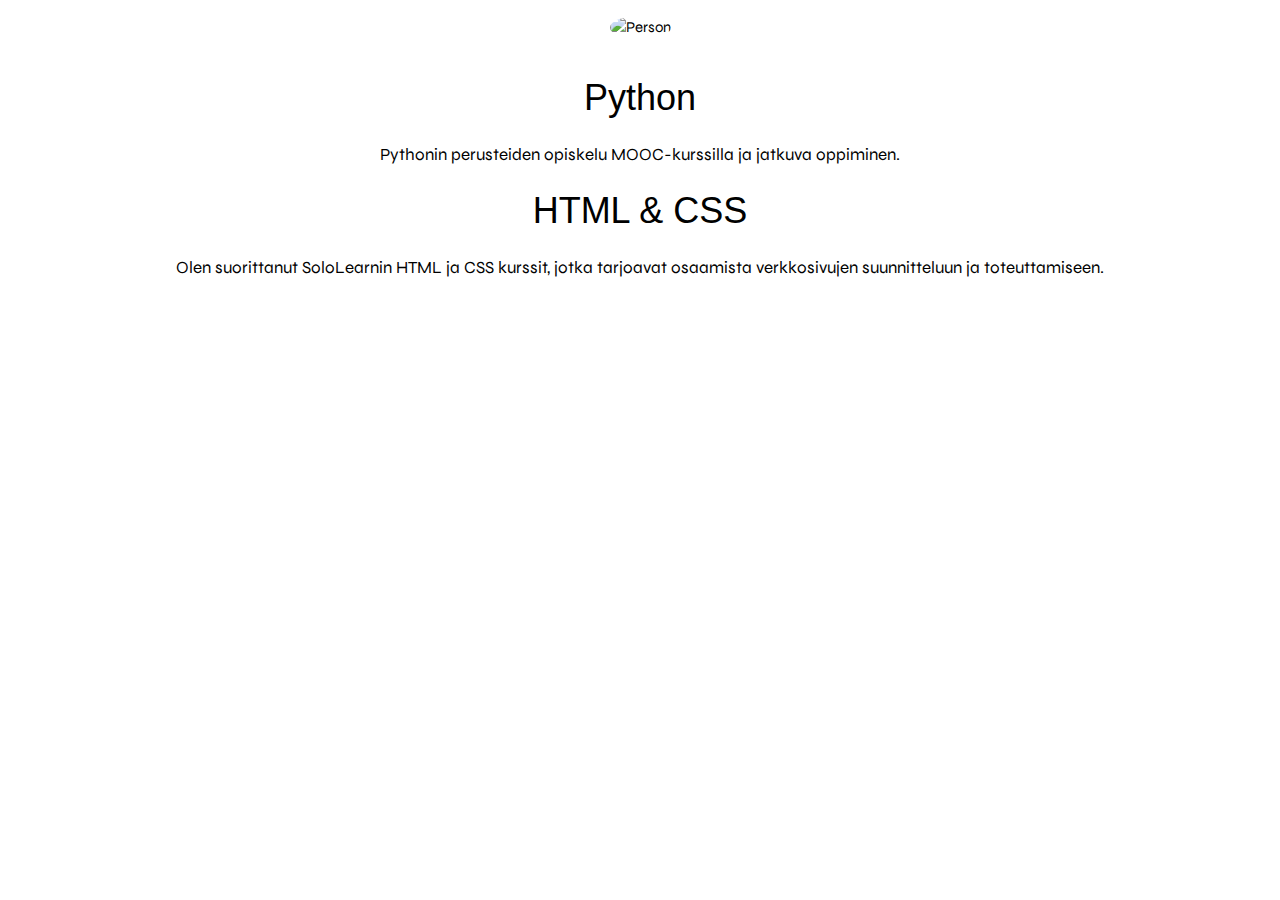
==== osaamiset.html @ 7ddb2df5 "Add files via upload" ====
<!DOCTYPE html>
  <html lang="en">
    <head>
      <meta charset="utf-8" />
      <meta name="viewport" content="width=device-width, initial-scale=1" />
      <link rel="stylesheet" href="https://www.w3schools.com/w3css/4/w3.css">
      <link rel="stylesheet" href="https://fonts.googleapis.com/css?family=Syne">
      <link rel="stylesheet" href="https://cdnjs.cloudflare.com/ajax/libs/font-awesome/4.7.0/css/font-awesome.min.css">
      <link rel="stylesheet" href="style.css">
      <title>Christianin osaamiset</title>
    </head>

    
    <body>
    <body class="w3-white">
        <div class="image-container">
        <img src="https://i.pinimg.com/564x/d1/f7/b9/d1f7b9216d23a69718fd427c9e82a605.jpg" class="w3-margin" alt="Person" max-width="100%" height="160px" style="border-radius: 50%;">
         <div class="w3-margin">

    <div class="python">
      <h1>Python</h1>
      <p class="teksti">Pythonin perusteiden opiskelu MOOC-kurssilla ja jatkuva oppiminen.</p>
    </div>
    <div class="htmlcss">
      <h1>HTML & CSS</h1>
      <p class="teksti">Olen suorittanut SoloLearnin HTML ja CSS kurssit, jotka tarjoavat osaamista verkkosivujen suunnitteluun ja toteuttamiseen.</p>
    </div>
    </body>
---- style.css ----
body {
    background-image: url("https://i.pinimg.com/564x/51/ef/4b/51ef4bc9568afc73051419434407ee97.jpg");
    background-position: center;
    background-repeat: no-repeat;
    background-size: cover;
}
    
  

body {
  font-family: 'Syne', sans-serif; 
}
  
.container {
    width: 100%;
    padding-right: 15px;
    padding-left: 15px;
    margin-right: auto;
    margin-left: auto;
}
  
.image-container {
    text-align: center;
    width: 100%;
}
  
.links-container {
    display: flex;
    flex-direction: column;
    justify-content: center;
    align-items: center;
    gap: 20px;
}

.teksti {
    font-size: 17px;
}
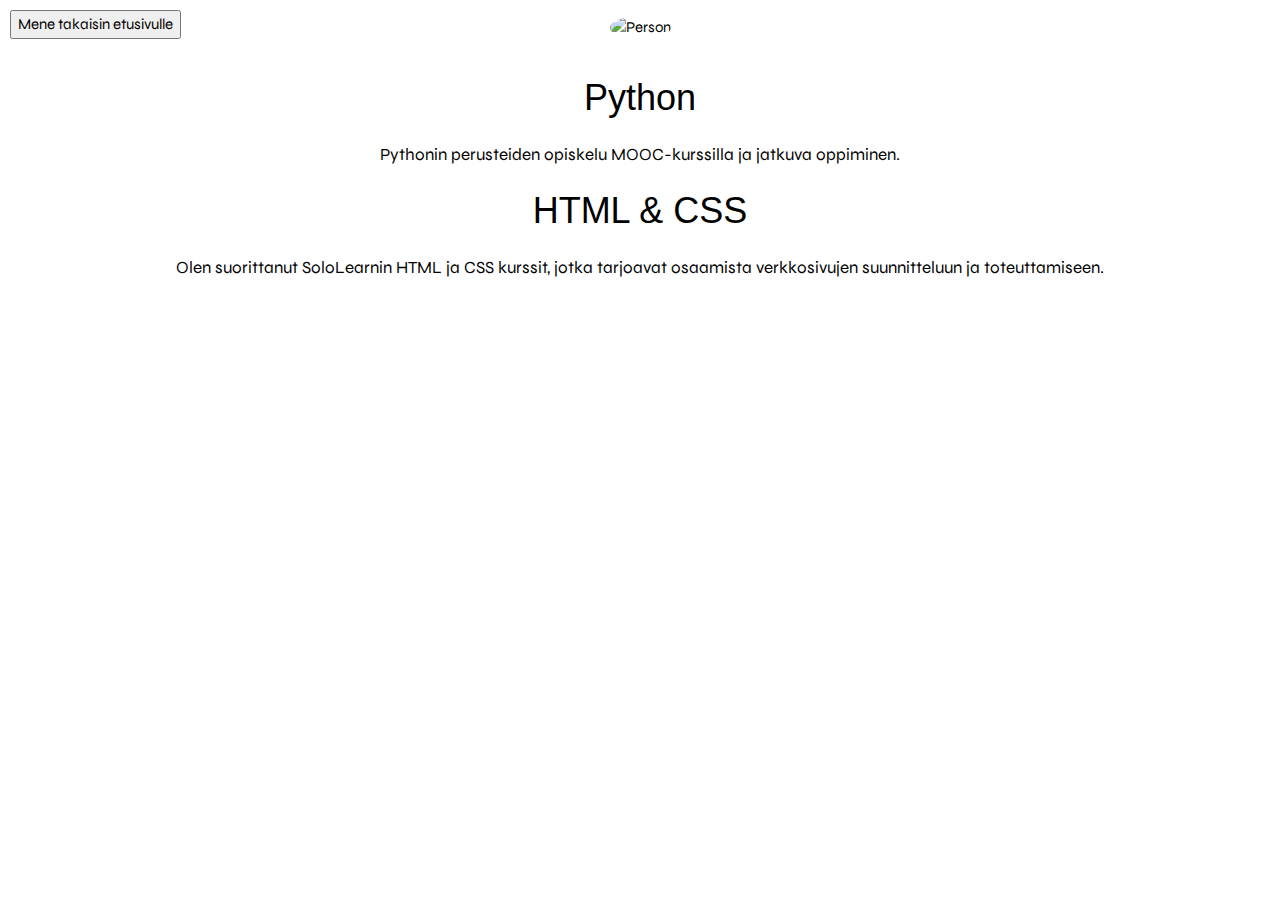
==== commit 648f4b06: "Add files via upload" ====
--- a/osaamiset.html
+++ b/osaamiset.html
@@ -25,4 +25,7 @@
       <h1>HTML & CSS</h1>
       <p class="teksti">Olen suorittanut SoloLearnin HTML ja CSS kurssit, jotka tarjoavat osaamista verkkosivujen suunnitteluun ja toteuttamiseen.</p>
     </div>
+    <a href="index.html" style="position: absolute; left: 10px; top: 10px;">
+      <button>Mene takaisin etusivulle</button>
+  </a>
     </body>